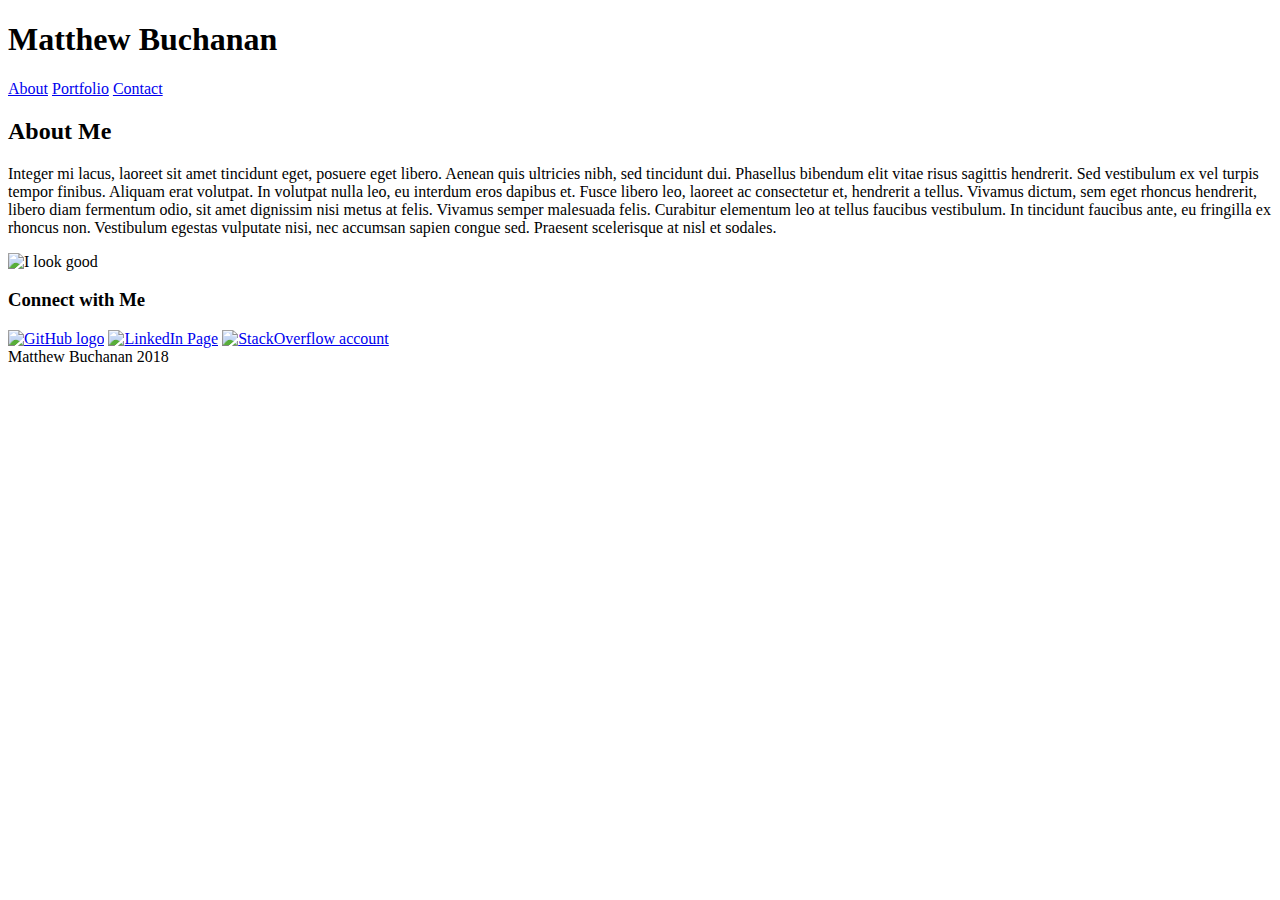
==== index.html @ f9f96231 "basic homepage layout" ====
<!DOCTYPE html>
<html lang="en-us">
    <head>
        <meta charset="UTF-8">
        <title>Portfolio-About</title>
    </head>
    <body>
        <header>
            <h1>Matthew Buchanan</h1>
            <nav>
                <a href="index.html">About</a>
                <a href="portfolio.html">Portfolio</a>
                <a href="contact.html">Contact</a>
            </nav>
        </header>
        <section>
            <h2>About Me</h2>
            <p>
                    Integer mi lacus, laoreet sit amet tincidunt eget, posuere eget libero. Aenean quis ultricies nibh, sed tincidunt dui. Phasellus bibendum elit vitae risus sagittis hendrerit. Sed vestibulum ex vel turpis tempor finibus. Aliquam erat volutpat. In volutpat nulla leo, eu interdum eros dapibus et. Fusce libero leo, laoreet ac consectetur et, hendrerit a tellus. Vivamus dictum, sem eget rhoncus hendrerit, libero diam fermentum odio, sit amet dignissim nisi metus at felis. Vivamus semper malesuada felis. Curabitur elementum leo at tellus faucibus vestibulum. In tincidunt faucibus ante, eu fringilla ex rhoncus non. Vestibulum egestas vulputate nisi, nec accumsan sapien congue sed. Praesent scelerisque at nisl et sodales.
            </p>
            <img src="#" alt="I look good">
        </section>
        <aside>
            <h3>Connect with Me</h3>
            <nav>
                <a href="https://github.com/dolphinCommando"><img src="" alt="GitHub logo"></a>
                <a href="https://www.linkedin.com/in/matthew-buchanan-b272a2156/"><img src="" alt="LinkedIn Page"></a>
                <a href="https://stackoverflow.com/users/9194055/matt-buchanan"><img src="" alt="StackOverflow account"></a>
            </nav>
        </aside>
        <footer>Matthew Buchanan 2018</footer>
    </body>
</html>
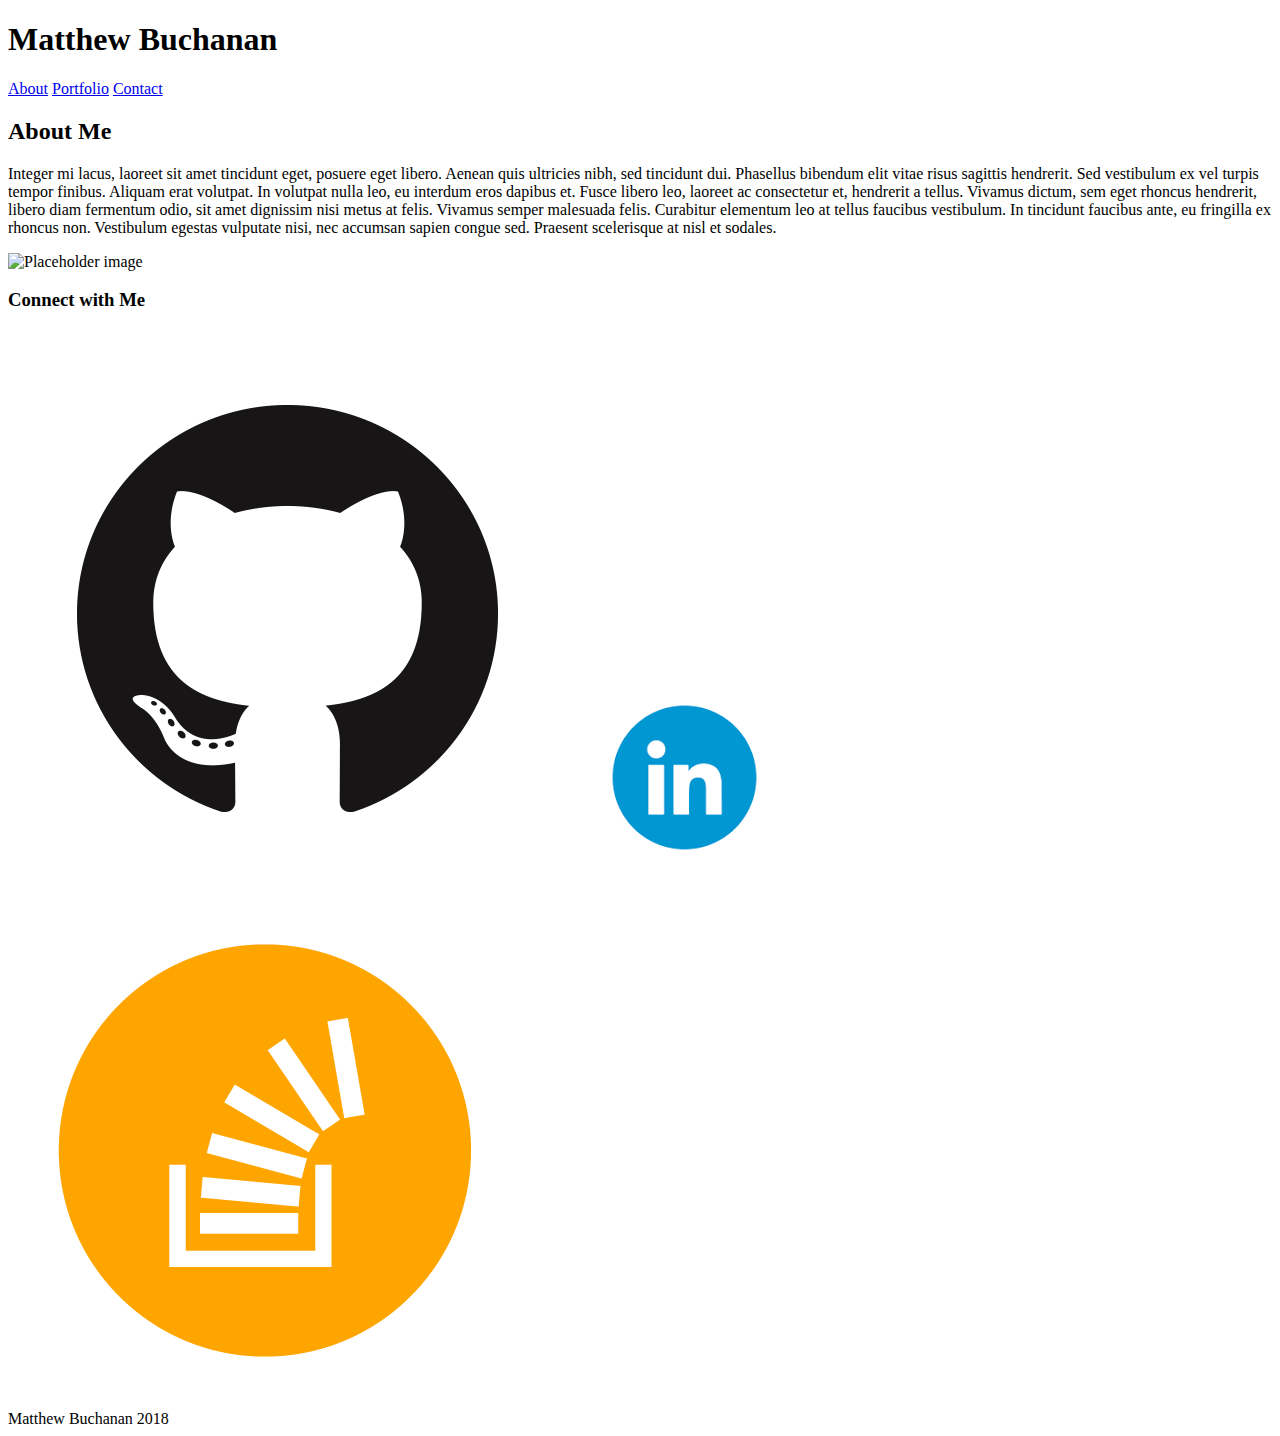
==== commit 68899cb3: "icons, placeholders, portfolio page draft" ====
--- a/index.html
+++ b/index.html
@@ -18,14 +18,14 @@
             <p>
                     Integer mi lacus, laoreet sit amet tincidunt eget, posuere eget libero. Aenean quis ultricies nibh, sed tincidunt dui. Phasellus bibendum elit vitae risus sagittis hendrerit. Sed vestibulum ex vel turpis tempor finibus. Aliquam erat volutpat. In volutpat nulla leo, eu interdum eros dapibus et. Fusce libero leo, laoreet ac consectetur et, hendrerit a tellus. Vivamus dictum, sem eget rhoncus hendrerit, libero diam fermentum odio, sit amet dignissim nisi metus at felis. Vivamus semper malesuada felis. Curabitur elementum leo at tellus faucibus vestibulum. In tincidunt faucibus ante, eu fringilla ex rhoncus non. Vestibulum egestas vulputate nisi, nec accumsan sapien congue sed. Praesent scelerisque at nisl et sodales.
             </p>
-            <img src="#" alt="I look good">
+            <img src="http://via.placeholder.com/200x200" alt="Placeholder image">
         </section>
         <aside>
             <h3>Connect with Me</h3>
             <nav>
-                <a href="https://github.com/dolphinCommando"><img src="" alt="GitHub logo"></a>
-                <a href="https://www.linkedin.com/in/matthew-buchanan-b272a2156/"><img src="" alt="LinkedIn Page"></a>
-                <a href="https://stackoverflow.com/users/9194055/matt-buchanan"><img src="" alt="StackOverflow account"></a>
+                <a href="https://github.com/dolphinCommando"><img src="assets/images/github.png" alt="GitHub logo"></a>
+                <a href="https://www.linkedin.com/in/matthew-buchanan-b272a2156/"><img src="assets/images/linkedin.png" alt="LinkedIn Page"></a>
+                <a href="https://stackoverflow.com/users/9194055/matt-buchanan"><img src="assets/images/stackoverflow.png" alt="StackOverflow account"></a>
             </nav>
         </aside>
         <footer>Matthew Buchanan 2018</footer>
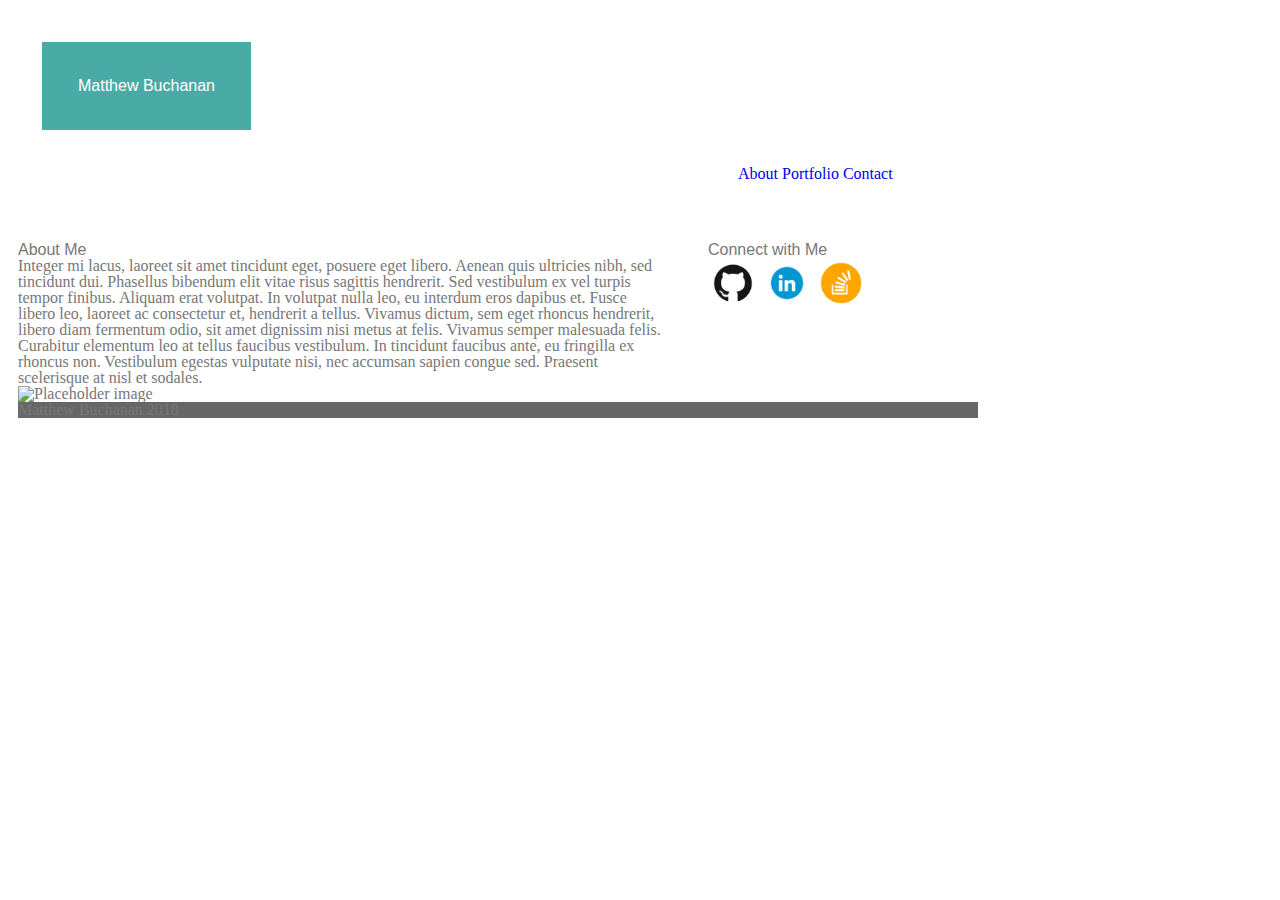
==== commit cb7d97b9: "partial CSS" ====
--- a/index.html
+++ b/index.html
@@ -3,6 +3,8 @@
     <head>
         <meta charset="UTF-8">
         <title>Portfolio-About</title>
+        <link rel="stylesheet" href="assets/css/reset.css">
+        <link rel="stylesheet" href="assets/css/style.css">
     </head>
     <body>
         <header>
--- a/assets/css/style.css
+++ b/assets/css/style.css
@@ -0,0 +1,59 @@
+body {
+    width: 960px;
+    font-family: 'Georgia', 'Times', 'Times New Roman', 'serif';
+    color: #777777;
+    margin: 18px;
+}
+
+header {
+    background-color: #ffffff;
+    padding: 24px;
+}
+
+h1, h2, h3 {
+    font-family: 'Arial', 'Helvetica Neue', 'Helvetica', 'sans-serif';
+}
+
+nav {
+    display: inline-block;
+}
+
+section {
+    width: 650px;
+    float: left;
+}
+
+
+aside {
+    width: 270px;
+    float: right;
+}
+
+h1, caption {
+    background-color: #4aaaa5;
+    color: #ffffff;
+    display: inline-block;
+}
+
+h1 {
+    padding: 36px;
+}
+
+header nav {
+    margin-left: 75%;
+    padding: 36px 12px;
+}
+
+footer {
+    background-color: #666666;
+    clear: both;
+}
+
+nav img {
+    width: 50px; 
+    height: 50px;
+}
+
+nav a {
+    text-decoration: #777777; 
+}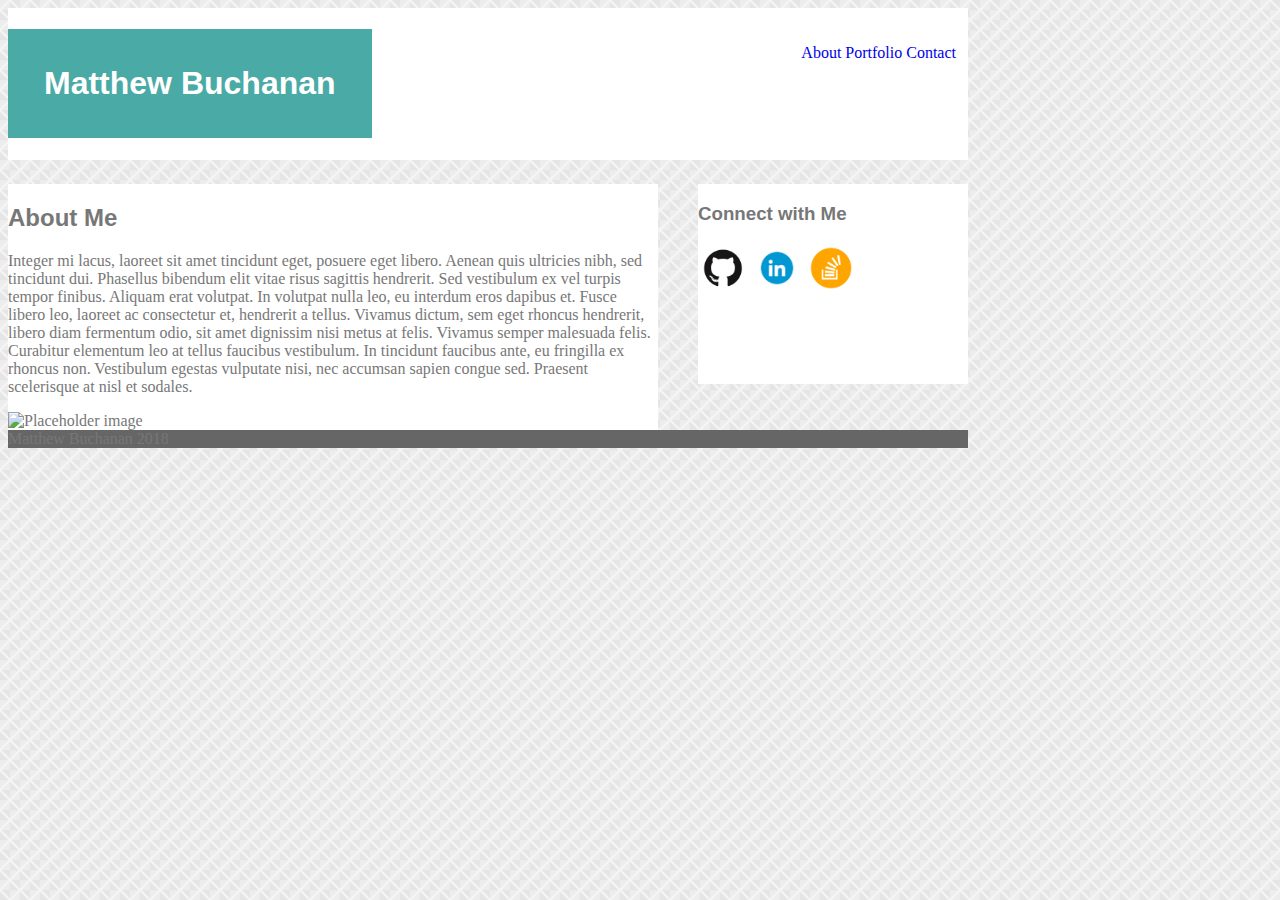
==== commit d6b091ac: "background texture, white backgrounds for content" ====
--- a/index.html
+++ b/index.html
@@ -3,7 +3,7 @@
     <head>
         <meta charset="UTF-8">
         <title>Portfolio-About</title>
-        <link rel="stylesheet" href="assets/css/reset.css">
+        <!--<link rel="stylesheet" href="assets/css/reset.css">-->
         <link rel="stylesheet" href="assets/css/style.css">
     </head>
     <body>
--- a/assets/css/style.css
+++ b/assets/css/style.css
@@ -2,12 +2,15 @@
     width: 960px;
     font-family: 'Georgia', 'Times', 'Times New Roman', 'serif';
     color: #777777;
-    margin: 18px;
+    background-image: url("../images/stonehaven.png");
 }
 
-header {
+header, section, aside {
     background-color: #ffffff;
-    padding: 24px;
+}
+
+section, aside {
+    margin-top: 24px;
 }
 
 h1, h2, h3 {
@@ -26,6 +29,7 @@
 
 aside {
     width: 270px;
+    height: 200px;
     float: right;
 }
 
@@ -40,8 +44,8 @@
 }
 
 header nav {
-    margin-left: 75%;
     padding: 36px 12px;
+    float: right;
 }
 
 footer {
@@ -56,4 +60,5 @@
 
 nav a {
     text-decoration: #777777; 
-}+}
+
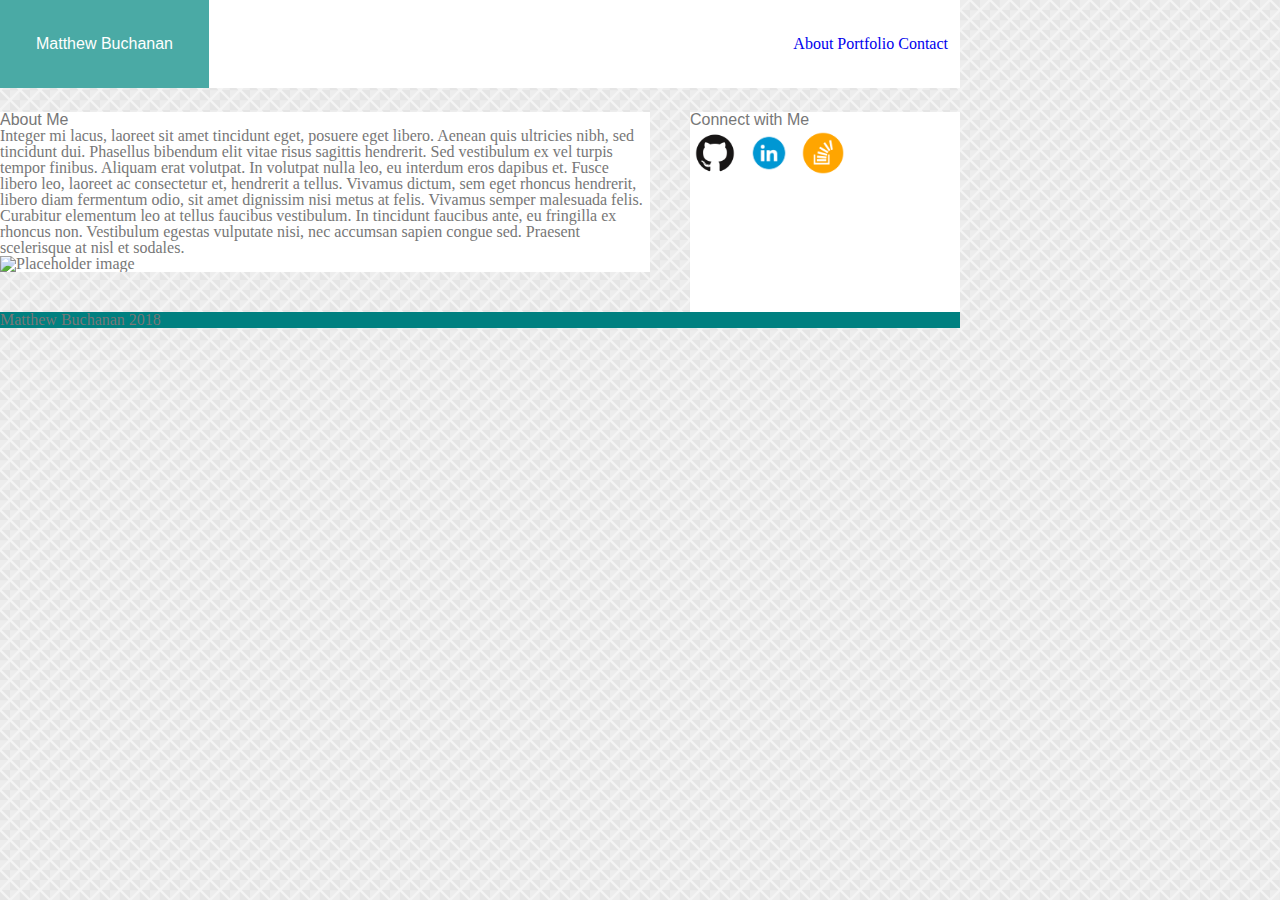
==== commit 0ebf2853: "stuff" ====
--- a/index.html
+++ b/index.html
@@ -3,7 +3,7 @@
     <head>
         <meta charset="UTF-8">
         <title>Portfolio-About</title>
-        <!--<link rel="stylesheet" href="assets/css/reset.css">-->
+        <link rel="stylesheet" href="assets/css/reset.css">
         <link rel="stylesheet" href="assets/css/style.css">
     </head>
     <body>
--- a/assets/css/style.css
+++ b/assets/css/style.css
@@ -49,7 +49,8 @@
 }
 
 footer {
-    background-color: #666666;
+    /*background-color: #666666;*/
+    background-color: teal;
     clear: both;
 }
 
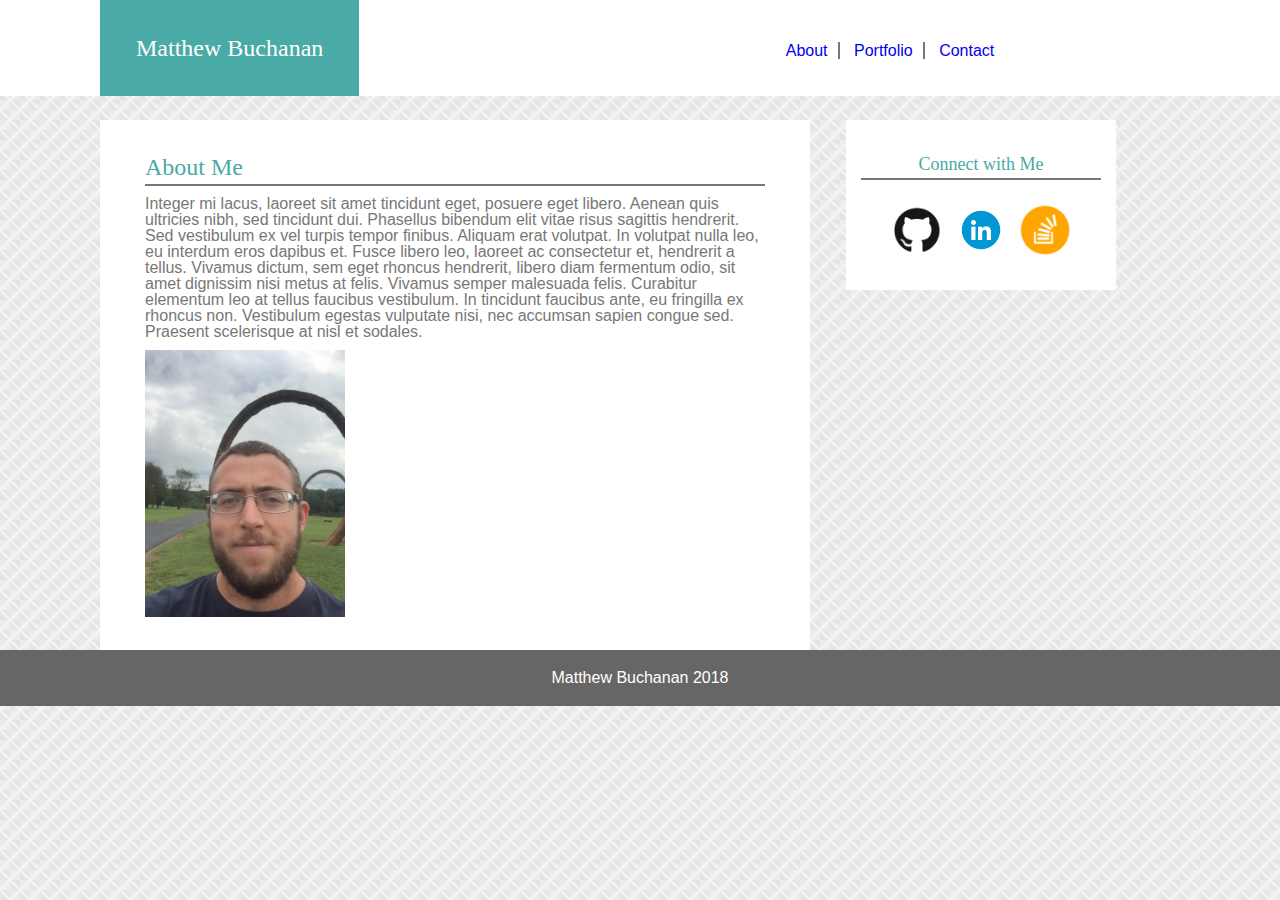
==== commit 98abd8fb: "improved layout" ====
--- a/index.html
+++ b/index.html
@@ -10,9 +10,9 @@
         <header>
             <h1>Matthew Buchanan</h1>
             <nav>
-                <a href="index.html">About</a>
-                <a href="portfolio.html">Portfolio</a>
-                <a href="contact.html">Contact</a>
+                <a href="index.html" id="aboutlink">About</a>
+                <a href="portfolio.html" id="portfoliolink">Portfolio</a>
+                <a href="contact.html" id="contactlink">Contact</a>
             </nav>
         </header>
         <section>
@@ -20,7 +20,7 @@
             <p>
                     Integer mi lacus, laoreet sit amet tincidunt eget, posuere eget libero. Aenean quis ultricies nibh, sed tincidunt dui. Phasellus bibendum elit vitae risus sagittis hendrerit. Sed vestibulum ex vel turpis tempor finibus. Aliquam erat volutpat. In volutpat nulla leo, eu interdum eros dapibus et. Fusce libero leo, laoreet ac consectetur et, hendrerit a tellus. Vivamus dictum, sem eget rhoncus hendrerit, libero diam fermentum odio, sit amet dignissim nisi metus at felis. Vivamus semper malesuada felis. Curabitur elementum leo at tellus faucibus vestibulum. In tincidunt faucibus ante, eu fringilla ex rhoncus non. Vestibulum egestas vulputate nisi, nec accumsan sapien congue sed. Praesent scelerisque at nisl et sodales.
             </p>
-            <img src="http://via.placeholder.com/200x200" alt="Placeholder image">
+            <img src="assets/images/IMG_0163.jpg" alt="Me at NC Art Museum">
         </section>
         <aside>
             <h3>Connect with Me</h3>
--- a/assets/css/style.css
+++ b/assets/css/style.css
@@ -1,6 +1,5 @@
 body {
-    width: 960px;
-    font-family: 'Georgia', 'Times', 'Times New Roman', 'serif';
+    font-family: 'Arial', 'Helvetica Neue', 'Helvetica', 'sans-serif';
     color: #777777;
     background-image: url("../images/stonehaven.png");
 }
@@ -14,7 +13,7 @@
 }
 
 h1, h2, h3 {
-    font-family: 'Arial', 'Helvetica Neue', 'Helvetica', 'sans-serif';
+    font-family: 'Georgia', 'Times', 'Times New Roman', 'serif';
 }
 
 nav {
@@ -23,17 +22,24 @@
 
 section {
     width: 650px;
+    /*display: inline-block;*/
     float: left;
+    margin-left: 100px;
+    padding: 30px;
 }
 
 
 aside {
     width: 270px;
-    height: 200px;
-    float: right;
+    height: 140px;
+    float: left;
+    /*display: inline-block;*/
+    text-align: center;
+    padding-top: 30px;
+    margin-left: 36px;
 }
 
-h1, caption {
+h1, figcaption {
     background-color: #4aaaa5;
     color: #ffffff;
     display: inline-block;
@@ -41,25 +47,94 @@
 
 h1 {
     padding: 36px;
+    margin-left: 100px;
+    font-size: 24px;
 }
 
+h3 {
+    border-style: solid;
+    border-color: #777777;
+    border-width: 0px 0px 2px 0px;
+    margin: 5px 15px 10px 15px;
+    padding-bottom: 5px;
+    color: #4aaaa5;
+    font-size: 18px;
+}
+
+h2 {
+    font-size: 24px;
+    color: #4aaaa5;
+    border-style: solid;
+    border-color: #777777;
+    border-width: 0px 0px 2px 0px;
+    margin: 5px 15px 10px 15px;
+    padding-bottom: 5px;
+}
+
+section p {
+    margin: 5px 15px 10px 15px;
+}
+
+section img {
+    width: 200px;
+    margin-left: 15px;
+}
 header nav {
     padding: 36px 12px;
-    float: right;
+    margin-left: 400px;
 }
 
 footer {
-    /*background-color: #666666;*/
-    background-color: teal;
+    background-color: #666666;
     clear: both;
+    text-align: center;
+    padding: 20px;
+    color: #ffffff;
 }
 
 nav img {
-    width: 50px; 
-    height: 50px;
+    width: 60px; 
+    height: 60px;
+    margin: 10px 0px 10px 0px;
 }
 
-nav a {
+header a {
     text-decoration: #777777; 
+    padding: 0px 10px 0px 10px;
 }
 
+header {
+    width: 100%;
+}
+
+#aboutlink, #portfoliolink {
+    border-style: solid;
+    border-color: #777777;
+    border-width: 0px 2px 0px 0px;
+}
+
+
+figure img {
+    padding: 20px 0px 20px 0px;
+}
+
+figcaption {
+    padding: 15px 64px 15px 64px; 
+    position: relative;
+    bottom: 80px;
+    left: 17px;
+    
+}
+
+#message {
+    width: 450px;
+    height: 300px;
+}
+
+input[type=submit] {
+    color: #ffffff;
+    background-color: #4aaaa5;
+    padding: 10px 30px 10px 30px;
+    cursor: pointer; 
+}
+
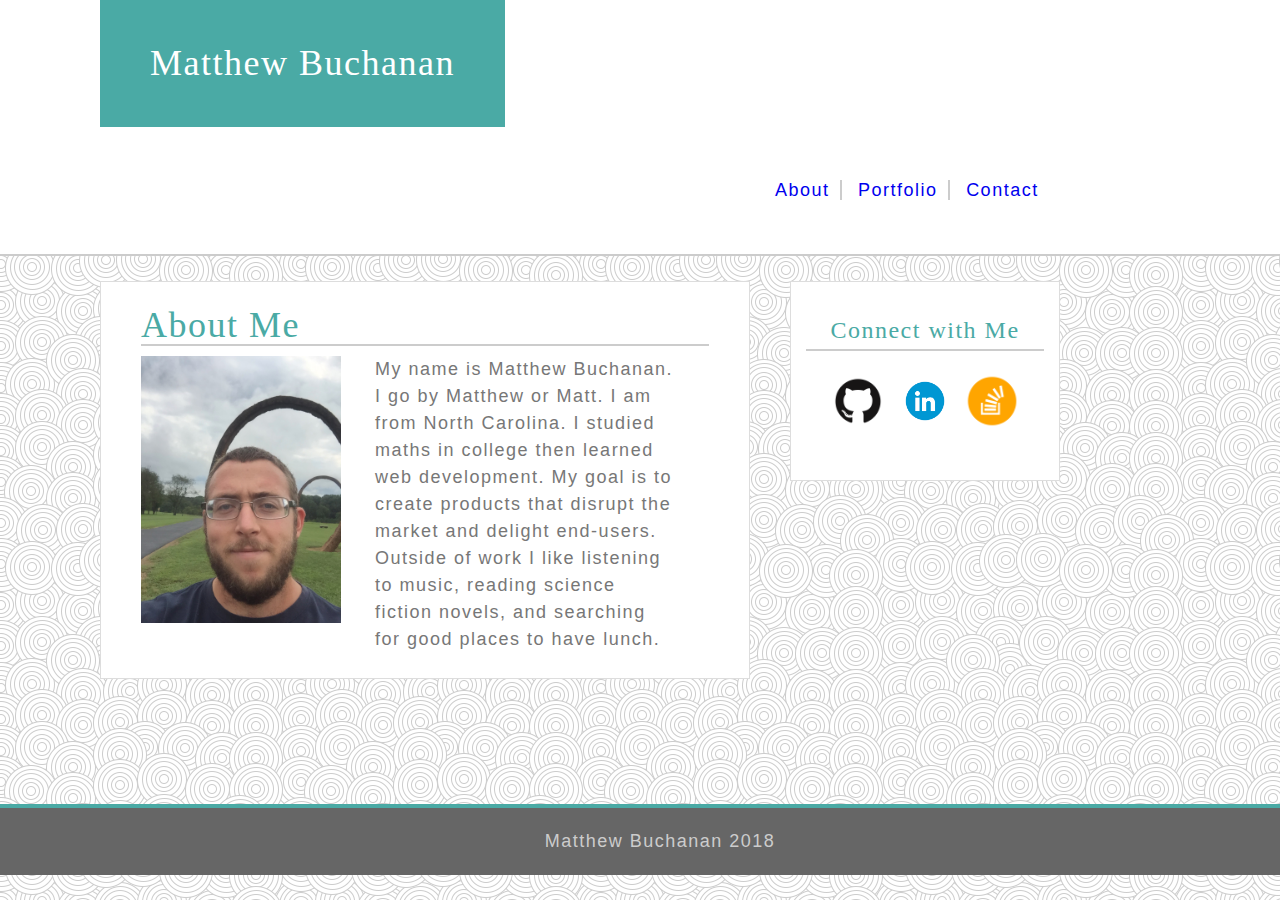
==== commit 8d309246: "new texture, improved typography, PAGE INCOMPLETE" ====
--- a/index.html
+++ b/index.html
@@ -10,24 +10,23 @@
         <header>
             <h1>Matthew Buchanan</h1>
             <nav>
-                <a href="index.html" id="aboutlink">About</a>
-                <a href="portfolio.html" id="portfoliolink">Portfolio</a>
-                <a href="contact.html" id="contactlink">Contact</a>
+                <a href="index.html">About</a>
+                <a href="portfolio.html">Portfolio</a>
+                <a href="contact.html">Contact</a>
             </nav>
         </header>
         <section>
             <h2>About Me</h2>
-            <p>
-                    Integer mi lacus, laoreet sit amet tincidunt eget, posuere eget libero. Aenean quis ultricies nibh, sed tincidunt dui. Phasellus bibendum elit vitae risus sagittis hendrerit. Sed vestibulum ex vel turpis tempor finibus. Aliquam erat volutpat. In volutpat nulla leo, eu interdum eros dapibus et. Fusce libero leo, laoreet ac consectetur et, hendrerit a tellus. Vivamus dictum, sem eget rhoncus hendrerit, libero diam fermentum odio, sit amet dignissim nisi metus at felis. Vivamus semper malesuada felis. Curabitur elementum leo at tellus faucibus vestibulum. In tincidunt faucibus ante, eu fringilla ex rhoncus non. Vestibulum egestas vulputate nisi, nec accumsan sapien congue sed. Praesent scelerisque at nisl et sodales.
-            </p>
             <img src="assets/images/IMG_0163.jpg" alt="Me at NC Art Museum">
+            <p>My name is Matthew Buchanan. I go by Matthew or Matt. I am from North Carolina. I studied maths in college then learned web development. My goal is to create products that disrupt the market and delight end-users. Outside of work I like listening to music, reading science fiction novels, and searching for good places to have lunch.  
+            </p>       
         </section>
         <aside>
             <h3>Connect with Me</h3>
             <nav>
-                <a href="https://github.com/dolphinCommando"><img src="assets/images/github.png" alt="GitHub logo"></a>
-                <a href="https://www.linkedin.com/in/matthew-buchanan-b272a2156/"><img src="assets/images/linkedin.png" alt="LinkedIn Page"></a>
-                <a href="https://stackoverflow.com/users/9194055/matt-buchanan"><img src="assets/images/stackoverflow.png" alt="StackOverflow account"></a>
+                <a href="https://github.com/dolphinCommando" target="_blank"><img src="assets/images/github.png" alt="GitHub logo"></a>
+                <a href="https://www.linkedin.com/in/matthew-buchanan-b272a2156/" target="_blank"><img src="assets/images/linkedin.png" alt="LinkedIn Page"></a>
+                <a href="https://stackoverflow.com/users/9194055/matt-buchanan" target="_blank"><img src="assets/images/stackoverflow.png" alt="StackOverflow account"></a>
             </nav>
         </aside>
         <footer>Matthew Buchanan 2018</footer>
--- a/assets/css/style.css
+++ b/assets/css/style.css
@@ -1,42 +1,53 @@
 body {
     font-family: 'Arial', 'Helvetica Neue', 'Helvetica', 'sans-serif';
     color: #777777;
-    background-image: url("../images/stonehaven.png");
+    font-size: 18px;
+    font-weight: 200;
+    line-height: 1.5em;
+    letter-spacing: 1.5px;
+    background-image: url("../images/swirl_pattern.png");   
 }
+
 
 header, section, aside {
     background-color: #ffffff;
 }
 
 section, aside {
-    margin-top: 24px;
+    margin-top: 25px;
+    margin-bottom: 125px;
+    border-color: #dddddd;
+    border-style: solid;
+    border-width: 1px;
 }
 
 h1, h2, h3 {
     font-family: 'Georgia', 'Times', 'Times New Roman', 'serif';
 }
 
-nav {
-    display: inline-block;
-}
-
 section {
     width: 650px;
-    /*display: inline-block;*/
+    box-sizing: border-box;
     float: left;
     margin-left: 100px;
-    padding: 30px;
+    padding: 25px;
 }
 
 
 aside {
     width: 270px;
-    height: 140px;
+    height: 200px;
+    box-sizing: border-box;
     float: left;
-    /*display: inline-block;*/
     text-align: center;
-    padding-top: 30px;
-    margin-left: 36px;
+    padding: 30px 0px 30px 0px;
+    margin-left: 40px;
+}
+
+nav img {
+    width: 60px; 
+    height: 60px;
+    margin: 10px 0px 10px 0px;
 }
 
 h1, figcaption {
@@ -45,57 +56,25 @@
     display: inline-block;
 }
 
-h1 {
-    padding: 36px;
-    margin-left: 100px;
-    font-size: 24px;
+header, h2, h3 {
+    border-style: solid;
+    border-color: #cccccc;
 }
 
-h3 {
-    border-style: solid;
-    border-color: #777777;
+header {
     border-width: 0px 0px 2px 0px;
-    margin: 5px 15px 10px 15px;
-    padding-bottom: 5px;
-    color: #4aaaa5;
-    font-size: 18px;
+    width: 100%;
 }
 
-h2 {
-    font-size: 24px;
-    color: #4aaaa5;
-    border-style: solid;
-    border-color: #777777;
-    border-width: 0px 0px 2px 0px;
-    margin: 5px 15px 10px 15px;
-    padding-bottom: 5px;
+h1 {
+    padding: 50px;
+    margin-left: 100px;
+    font-size: 36px;
 }
 
-section p {
-    margin: 5px 15px 10px 15px;
-}
-
-section img {
-    width: 200px;
-    margin-left: 15px;
-}
 header nav {
-    padding: 36px 12px;
-    margin-left: 400px;
-}
-
-footer {
-    background-color: #666666;
-    clear: both;
-    text-align: center;
-    padding: 20px;
-    color: #ffffff;
-}
-
-nav img {
-    width: 60px; 
-    height: 60px;
-    margin: 10px 0px 10px 0px;
+    padding: 50px 15px;
+    margin-left: 750px;
 }
 
 header a {
@@ -103,13 +82,37 @@
     padding: 0px 10px 0px 10px;
 }
 
-header {
-    width: 100%;
+h2, h3 {
+    border-width: 0px 0px 2px 0px;
+    margin: 5px 15px 10px 15px;
+    padding-bottom: 5px;
+    color: #4aaaa5;
 }
 
-#aboutlink, #portfoliolink {
+h2 {
+    font-size: 36px;
+}
+
+h3 {
+    font-size: 24px;
+}
+
+section p {
+    float: right;
+    margin-right: 50px;
+    width: 50%;
+}
+
+section img {
+    width: 200px;
+    margin-left: 15px;
+}
+
+
+
+a[href="index.html"], a[href="portfolio.html"] {
     border-style: solid;
-    border-color: #777777;
+    border-color: #cccccc;
     border-width: 0px 2px 0px 0px;
 }
 
@@ -119,16 +122,17 @@
 }
 
 figcaption {
-    padding: 15px 64px 15px 64px; 
+    width: 200px;
+    padding: 15px 0px 15px 0px; 
     position: relative;
-    bottom: 80px;
-    left: 17px;
+    bottom: 90px;
+    left: 15px;
     
 }
 
-#message {
-    width: 450px;
-    height: 300px;
+textarea {
+    width: 400px;
+    height: 200px;
 }
 
 input[type=submit] {
@@ -138,3 +142,15 @@
     cursor: pointer; 
 }
 
+footer {
+    background-color: #666666;
+    clear: both;
+    text-align: center;
+    padding: 20px;
+    color: #cccccc;
+    width: 100%;
+    border-color: #4aaaa5;
+    border-style: solid;
+    border-width: 4px 0px 0px 0px;
+
+}